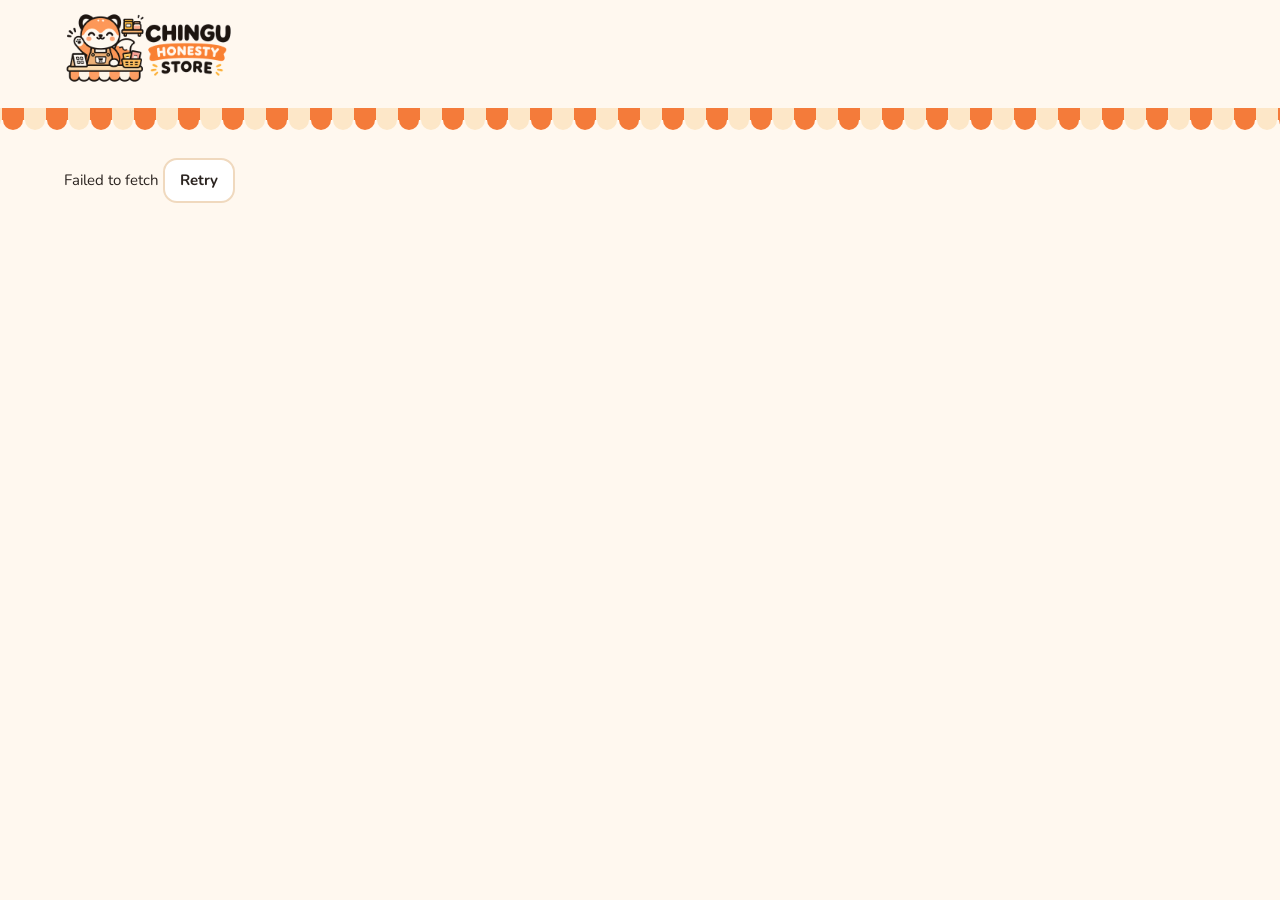
==== owner.html @ 3eaf0ccb "Rebrand to Chingu Honesty Store" ====
<!doctype html>
<html lang="en">
<meta charset="utf-8">
<meta name="viewport" content="width=device-width,initial-scale=1">
<meta name="theme-color" content="#F47B3A">
<title>Chingu Honesty Store · Owner</title>
<link rel="icon" type="image/png" href="favicon.png">
<link rel="apple-touch-icon" href="logo-mark.png">
<link rel="preconnect" href="https://fonts.googleapis.com">
<link rel="preconnect" href="https://fonts.gstatic.com" crossorigin>
<link href="https://fonts.googleapis.com/css2?family=Nunito:wght@500;600;700;800&display=swap" rel="stylesheet">
<link rel="stylesheet" href="styles.css">
<header>
  <a class="brand" href="./"><img src="logo.png" alt="Chingu Honesty Store"></a>
  <nav><a id="nav"></a></nav>
</header>
<main id="main">Loading store…</main>
<dialog id="dlg"></dialog>
<div id="toast" hidden role="status"></div>
<script src="config.js"></script>
<script src="vendor/supabase.js"></script>
<script src="vendor/qrcode.js"></script>
<script src="app.js"></script>
</html>
---- styles.css ----
:root {
  --orange: #F47B3A;
  --orange-bright: #F28C4A;
  --orange-ribbon: #F88030;
  --orange-deep: #C44E12;
  --orange-hover: #A83F0E;
  --cream: #FFF8EF;
  --cream-warm: #FDF3E7;
  --cream-dark: #FDE7C8;
  --peach: #FECFA0;
  --tan: #E8B98A;
  --tan-border: #F0D9BE;
  --yellow: #F6C344;
  --ink: #1E1E1E;
  --ink-soft: #2B2420;
  --muted: #7A5A3C;
  --white: #FFFFFF;
  --error: #9B3022;
  --shadow: 0 8px 24px rgba(43, 36, 32, 0.08);
}

* { box-sizing: border-box; }

body {
  margin: 0;
  background: var(--cream);
  color: var(--ink-soft);
  font: 15px/1.5 Nunito, "DM Sans", Arial, sans-serif;
}

header {
  display: flex;
  flex-wrap: wrap;
  align-items: center;
  gap: 12px;
  padding: 0;
  background: var(--cream);
  color: var(--ink);
}

.brand {
  display: flex;
  align-items: center;
  padding: 12px max(5vw, 18px);
  line-height: 0;
  text-decoration: none;
}

.brand img {
  height: 72px;
  width: auto;
  display: block;
}

header nav {
  margin-left: auto;
  padding: 12px max(5vw, 18px);
}

header a {
  color: var(--orange-deep);
  text-decoration: none;
  font-size: 14px;
  font-weight: 800;
}

header a:hover { color: var(--orange-hover); }

/* Orange-and-cream striped awning under the header, like the shop counter */
header::after {
  content: "";
  display: block;
  width: 100%;
  height: 22px;
  background-image: url("data:image/svg+xml,%3Csvg xmlns='http://www.w3.org/2000/svg' width='44' height='22' %3E%3Crect width='22' height='12' fill='%23F47B3A'/%3E%3Crect x='22' width='22' height='12' fill='%23FDE7C8'/%3E%3Ccircle cx='11' cy='12' r='10' fill='%23F47B3A'/%3E%3Ccircle cx='33' cy='12' r='10' fill='%23FDE7C8'/%3E%3C/svg%3E");
  background-repeat: repeat-x;
  background-size: 44px 22px;
  background-position: center top;
}

button, input, select, a { font: inherit; }
button, a { cursor: pointer; }

button, .btn {
  border: 2px solid var(--tan-border);
  background: var(--white);
  color: var(--ink-soft);
  border-radius: 14px;
  padding: 9px 15px;
  font-weight: 700;
  text-decoration: none;
}

button:hover, .btn:hover { border-color: var(--orange); }
button:disabled {
  opacity: 1;
  cursor: default;
  background: #E8D3B8;
  color: #7A5A3C;
  border-color: #E8D3B8;
}

main {
  max-width: 1500px;
  padding: 28px 5vw 70px;
  margin: auto;
}

.hero {
  border-radius: 24px;
  overflow: hidden;
  position: relative;
  isolation: isolate;
  background:
    radial-gradient(circle at 86% 50%, #FFD9A8 0 26%, transparent 58%),
    linear-gradient(118deg, var(--cream) 0%, var(--cream-dark) 48%, var(--peach) 100%);
  padding: 36px 5% 36px 4%;
  margin-bottom: 28px;
  border: 2px solid var(--tan-border);
  min-height: 230px;
}

.hero:before {
  content: "";
  position: absolute;
  inset: 6% 2% 6% 52%;
  background: url(logo-mark.png) right center / contain no-repeat;
  z-index: -1;
  pointer-events: none;
}

.hero .eyebrow,
.hero h1,
.hero p { position: relative; }

.hero h1 { max-width: 12em; }
.hero p { max-width: 26em; }

.eyebrow {
  font-size: 11px;
  font-weight: 800;
  letter-spacing: 2px;
  text-transform: uppercase;
  color: var(--orange-deep);
}

h1, h2, h3, p { margin: 0; }

h1, h2 {
  font-family: Nunito, "DM Sans", Arial, sans-serif;
  font-weight: 800;
  letter-spacing: -1.2px;
  color: var(--ink);
}

h1 {
  font-size: clamp(36px, 5vw, 64px);
  line-height: 1.08;
  margin: 9px 0;
}

.hero p { color: var(--ink-soft); font-weight: 600; }

.layout {
  display: grid;
  grid-template-columns: minmax(0, 1fr) minmax(275px, 30%);
  gap: 24px;
}

.heading, .row {
  display: flex;
  align-items: center;
  justify-content: space-between;
  gap: 12px;
}

.heading { margin-bottom: 14px; }
h2 { font-size: 33px; }

.search { width: min(46%, 320px); }

input, select {
  border: 2px solid var(--tan-border);
  border-radius: 12px;
  padding: 10px 12px;
  background: var(--white);
  color: var(--ink-soft);
  max-width: 100%;
}

input:focus, select:focus {
  outline: 3px solid var(--orange);
  outline-offset: 1px;
  border-color: var(--orange);
}

.chips {
  display: flex;
  gap: 7px;
  flex-wrap: wrap;
  margin: 0 0 17px;
}

.chips button {
  border-radius: 24px;
  font-size: 13px;
  padding: 7px 14px;
}

.active {
  background: var(--orange-bright);
  color: var(--ink);
  border-color: var(--orange-bright);
}

.primary {
  background: var(--orange-deep);
  color: var(--white);
  border-color: var(--orange-deep);
}

.primary:hover:not(:disabled),
.btn.primary:hover:not(:disabled) {
  background: var(--orange-hover);
  border-color: var(--orange-hover);
}

.chips button.active:hover { border-color: var(--orange-deep); }

.grid {
  display: grid;
  grid-template-columns: repeat(3, minmax(0, 1fr));
  gap: 15px;
}

.card, .panel, dialog {
  background: var(--white);
  border: 2px solid var(--tan-border);
  border-radius: 18px;
}

.card {
  overflow: hidden;
  box-shadow: var(--shadow);
}

.card img {
  width: 100%;
  height: clamp(120px, 12vw, 190px);
  object-fit: cover;
  display: block;
  background: var(--cream-warm);
}

.info { padding: 13px; }

.muted, small { color: var(--muted); }

.info h3 {
  font-size: 17px;
  line-height: 1.25;
  margin: 3px 0;
}

.info .row { margin-top: 10px; }

.add {
  background: var(--cream-dark);
  border: 0;
  padding: 5px 11px;
  color: var(--ink);
}

.add:hover { background: var(--peach); border-color: transparent; }

.panel {
  padding: 21px;
  align-self: start;
  box-shadow: var(--shadow);
}

.cart { position: sticky; top: 16px; }

.empty { text-align: center; padding: 30px 0; }

.empty svg {
  width: 54px;
  height: 54px;
  color: var(--tan);
  display: block;
  margin: 0 auto 10px;
}

.full { width: 100%; margin-top: 12px; }

.line {
  padding: 12px 0;
  border-bottom: 1px solid var(--tan-border);
}

.line button { padding: 2px 9px; }

.total { margin-top: 16px; font-size: 18px; }

.count {
  background: var(--yellow);
  color: var(--ink);
  padding: 3px 10px;
  border-radius: 20px;
  font-size: 12px;
  font-weight: 800;
}

.panel h2 { font-size: 27px; }

dialog {
  color: inherit;
  padding: 23px;
  width: min(450px, 94vw);
  max-height: 90vh;
  border: 2px solid var(--tan);
  box-shadow: 0 20px 50px rgba(43, 36, 32, 0.2);
}

dialog::backdrop { background: #2B2420CC; }

label {
  display: grid;
  gap: 4px;
  margin: 12px 0;
  font-size: 14px;
  font-weight: 700;
}

label input, label select { width: 100%; }

.qr {
  display: block;
  max-width: 210px;
  max-height: 220px;
  margin: 14px auto;
}

.error { color: var(--error); }

.notice {
  padding: 11px;
  background: var(--cream-warm);
  border: 2px solid var(--tan-border);
  border-radius: 12px;
  margin: 12px 0;
}

.dashboard { display: grid; gap: 16px; }

.metrics { display: flex; gap: 12px; flex-wrap: wrap; }
.metrics .panel { flex: 1; }
.metrics strong {
  display: block;
  font: 800 30px/1.1 Nunito, Arial, sans-serif;
  color: var(--orange-deep);
}

.bankrow, .productrow {
  display: flex;
  align-items: center;
  gap: 12px;
  flex-wrap: wrap;
}

.thumb {
  width: 50px;
  height: 50px;
  object-fit: cover;
  border-radius: 10px;
  background: var(--cream-warm);
}

.push { margin-left: auto; }

.float { display: none; }

#toast {
  position: fixed;
  bottom: 18px;
  left: 50%;
  transform: translateX(-50%);
  background: var(--ink-soft);
  color: var(--white);
  padding: 9px 16px;
  border-radius: 12px;
  z-index: 5;
  font-weight: 700;
}

button:focus-visible, a:focus-visible {
  outline: 3px solid var(--orange);
  outline-offset: 2px;
}

.authrow {
  display: flex;
  gap: 8px;
  flex-wrap: wrap;
  margin-top: 8px;
}

.who {
  font-size: 13px;
  color: var(--muted);
  margin-top: 10px;
}

.proofimg {
  display: block;
  max-width: 100%;
  max-height: 70vh;
  margin: 12px auto;
  border-radius: 8px;
}

@media (max-width: 950px) {
  .grid { grid-template-columns: repeat(2, minmax(0, 1fr)); }
}

@media (max-width: 720px) {
  main { padding: 15px 14px 85px; }
  .layout { display: block; }
  .brand img { height: 52px; }
  .hero { padding: 22px 16px 16px; min-height: 0; }
  .hero:before {
    inset: auto 6px 8px auto;
    width: 120px;
    height: 120px;
    left: auto;
  }
  .hero h1,
  .hero p { max-width: calc(100% - 126px); }
  .eyebrow { letter-spacing: 1.4px; }
  .hero p { font-size: 13px; }
  .hero h1 { font-size: 30px; }
  .grid { gap: 10px; }
  .card img { height: 145px; }
  .cart { margin-top: 20px; position: static; }
  .float {
    display: block;
    position: fixed;
    right: 16px;
    bottom: 14px;
    box-shadow: 0 4px 18px rgba(196, 78, 18, 0.35);
  }
  .heading { flex-wrap: wrap; }
  .search { width: 100%; }
  .info { padding: 10px; }
  h2 { font-size: 29px; }
}
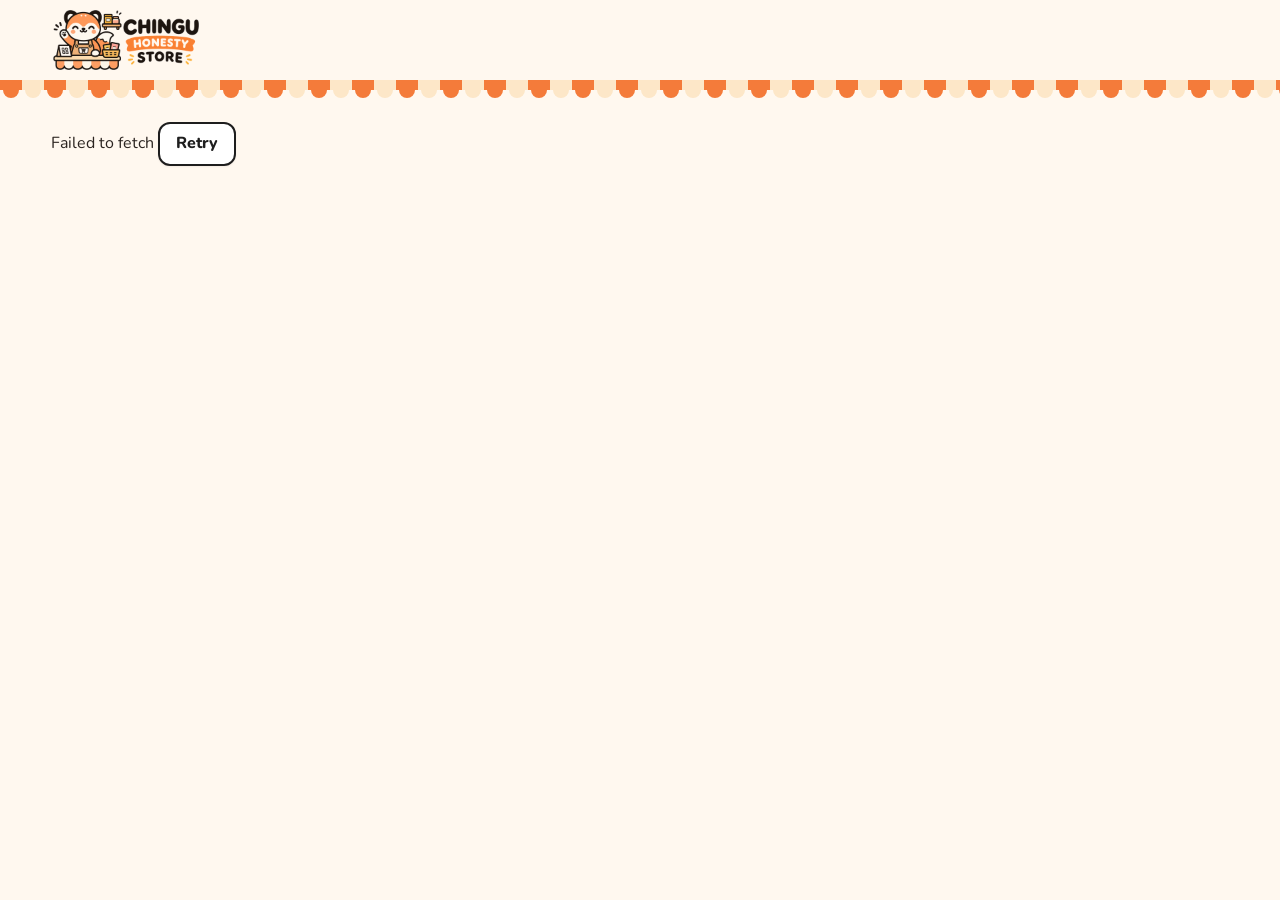
==== commit ca65127b: "Separate actions, filters, and navigation in the store UI. Primary, outline, text, and destructive c" ====
--- a/owner.html
+++ b/owner.html
@@ -1,5 +1,5 @@
 <!doctype html>
-<html lang="en">
+<html lang="en" class="is-owner">
 <meta charset="utf-8">
 <meta name="viewport" content="width=device-width,initial-scale=1">
 <meta name="theme-color" content="#F47B3A">
@@ -14,10 +14,13 @@
   <a class="brand" href="./"><img src="logo.png" alt="Chingu Honesty Store"></a>
   <nav><a id="nav"></a></nav>
 </header>
-<main id="main">Loading store…</main>
+<main id="main" aria-busy="true">
+  <div class="skeleton-grid" aria-hidden="true"><div class="sk sk-hero"></div><div class="sk-row"><div class="sk sk-card"></div><div class="sk sk-card"></div></div></div>
+</main>
 <dialog id="dlg"></dialog>
-<div id="toast" hidden role="status"></div>
+<div id="toast" class="toast" hidden role="status" aria-live="polite"></div>
 <script src="config.js"></script>
+<script src="store-logic.js"></script>
 <script src="vendor/supabase.js"></script>
 <script src="vendor/qrcode.js"></script>
 <script src="app.js"></script>
--- a/styles.css
+++ b/styles.css
@@ -1,109 +1,234 @@
 :root {
   --orange: #F47B3A;
   --orange-bright: #F28C4A;
-  --orange-ribbon: #F88030;
-  --orange-deep: #C44E12;
-  --orange-hover: #A83F0E;
+  --orange-deep: #B33E0E;
+  --orange-hover: #8E3009;
+  --orange-soft: #FFF1E4;
   --cream: #FFF8EF;
   --cream-warm: #FDF3E7;
   --cream-dark: #FDE7C8;
   --peach: #FECFA0;
   --tan: #E8B98A;
   --tan-border: #F0D9BE;
+  --line: #E7D3BC;
   --yellow: #F6C344;
   --ink: #1E1E1E;
   --ink-soft: #2B2420;
-  --muted: #7A5A3C;
+  --muted: #5C4030;
   --white: #FFFFFF;
   --error: #9B3022;
+  --error-soft: #FDECEA;
+  --ok: #1F7A46;
+  --ok-soft: #E7F6EC;
   --shadow: 0 8px 24px rgba(43, 36, 32, 0.08);
+  --shadow-sm: 0 1px 2px rgba(43, 36, 32, 0.06);
+  --space-1: 4px;
+  --space-2: 8px;
+  --space-3: 12px;
+  --space-4: 16px;
+  --space-5: 24px;
+  --space-6: 32px;
+  --radius: 14px;
+  --tap: 44px;
+  --font: Nunito, "DM Sans", Arial, sans-serif;
 }
 
 * { box-sizing: border-box; }
+[hidden] { display: none !important; }
 
 body {
   margin: 0;
   background: var(--cream);
   color: var(--ink-soft);
-  font: 15px/1.5 Nunito, "DM Sans", Arial, sans-serif;
+  font: 16px/1.5 var(--font);
 }
 
 header {
   display: flex;
-  flex-wrap: wrap;
   align-items: center;
-  gap: 12px;
-  padding: 0;
+  gap: var(--space-3);
   background: var(--cream);
-  color: var(--ink);
+  position: sticky;
+  top: 0;
+  z-index: 20;
 }
 
 .brand {
   display: flex;
   align-items: center;
-  padding: 12px max(5vw, 18px);
+  padding: 8px 16px 8px max(16px, 4vw);
   line-height: 0;
   text-decoration: none;
 }
 
-.brand img {
-  height: 72px;
-  width: auto;
-  display: block;
-}
+.brand img { height: 64px; width: auto; display: block; }
 
 header nav {
   margin-left: auto;
-  padding: 12px max(5vw, 18px);
-}
-
-header a {
-  color: var(--orange-deep);
-  text-decoration: none;
-  font-size: 14px;
-  font-weight: 800;
-}
-
-header a:hover { color: var(--orange-hover); }
-
-/* Orange-and-cream striped awning under the header, like the shop counter */
+  display: flex;
+  align-items: center;
+  gap: var(--space-2);
+  padding-right: max(16px, 4vw);
+}
+
 header::after {
   content: "";
   display: block;
   width: 100%;
-  height: 22px;
-  background-image: url("data:image/svg+xml,%3Csvg xmlns='http://www.w3.org/2000/svg' width='44' height='22' %3E%3Crect width='22' height='12' fill='%23F47B3A'/%3E%3Crect x='22' width='22' height='12' fill='%23FDE7C8'/%3E%3Ccircle cx='11' cy='12' r='10' fill='%23F47B3A'/%3E%3Ccircle cx='33' cy='12' r='10' fill='%23FDE7C8'/%3E%3C/svg%3E");
+  height: 18px;
+  background-image: url("data:image/svg+xml,%3Csvg xmlns='http://www.w3.org/2000/svg' width='44' height='18' %3E%3Crect width='22' height='10' fill='%23F47B3A'/%3E%3Crect x='22' width='22' height='10' fill='%23FDE7C8'/%3E%3Ccircle cx='11' cy='10' r='8' fill='%23F47B3A'/%3E%3Ccircle cx='33' cy='10' r='8' fill='%23FDE7C8'/%3E%3C/svg%3E");
   background-repeat: repeat-x;
-  background-size: 44px 22px;
-  background-position: center top;
-}
-
-button, input, select, a { font: inherit; }
-button, a { cursor: pointer; }
+  background-size: 44px 18px;
+  position: absolute;
+  left: 0;
+  right: 0;
+  bottom: -18px;
+  pointer-events: none;
+}
+
+body { padding-top: 0; }
+main { margin-top: 18px; }
+
+button, input, select, textarea, a { font: inherit; }
+button, a, summary { cursor: pointer; }
+
+button, .btn, .chip, .segbtn, .navitem, .icon-btn {
+  min-height: var(--tap);
+  border-radius: 12px;
+  font-weight: 800;
+  line-height: 1.2;
+}
 
 button, .btn {
-  border: 2px solid var(--tan-border);
-  background: var(--white);
+  display: inline-flex;
+  align-items: center;
+  justify-content: center;
+  gap: 8px;
+  border: 2px solid var(--ink);
+  background: var(--white);
+  color: var(--ink);
+  padding: 0 16px;
+  text-decoration: none;
+  box-shadow: var(--shadow-sm);
+}
+
+button:hover, .btn:hover { background: var(--cream-warm); }
+button:active, .btn:active { transform: translateY(1px); }
+button:disabled, .btn:disabled {
+  background: #EFE4D6;
+  color: #6B5344;
+  border-color: #E4D3C0;
+  box-shadow: none;
+  cursor: not-allowed;
+  transform: none;
+}
+button.is-loading { position: relative; color: transparent; }
+button.is-loading::after {
+  content: "";
+  position: absolute;
+  width: 18px;
+  height: 18px;
+  border: 3px solid currentColor;
+  border-right-color: transparent;
+  border-radius: 50%;
+  color: white;
+  animation: spin 0.7s linear infinite;
+}
+
+.btn-primary, button.primary, .primary {
+  background: var(--orange-deep);
+  color: var(--white);
+  border-color: var(--orange-deep);
+}
+.btn-primary:hover, button.primary:hover, .primary:hover { background: var(--orange-hover); border-color: var(--orange-hover); }
+.btn-primary:disabled, button.primary:disabled { background: #E4C3AE; color: #7A533F; border-color: #E4C3AE; }
+
+.btn-secondary { background: var(--white); color: var(--ink); border-color: var(--ink); }
+.btn-ghost, a.btn-ghost {
+  background: transparent;
+  color: var(--orange-deep);
+  border-color: transparent;
+  box-shadow: none;
+  padding-inline: 10px;
+}
+.btn-ghost:hover, a.btn-ghost:hover { background: var(--orange-soft); }
+
+.btn-danger {
+  background: var(--white);
+  color: var(--error);
+  border-color: var(--error);
+}
+.btn-danger:hover { background: var(--error-soft); }
+
+.icon-btn {
+  width: var(--tap);
+  min-width: var(--tap);
+  padding: 0;
+  border-radius: 12px;
+  background: var(--white);
+}
+
+.chip {
+  border: 2px solid transparent;
+  background: var(--cream-dark);
+  color: var(--ink);
+  border-radius: 999px;
+  padding: 0 14px;
+  box-shadow: none;
+  min-height: 40px;
+}
+.chip:hover { background: var(--peach); border-color: transparent; }
+.chip.active, .chip[aria-pressed="true"] {
+  background: var(--ink);
+  color: var(--white);
+  border-color: var(--ink);
+}
+.chip .count {
+  background: rgba(255, 255, 255, 0.22);
+  color: inherit;
+  border-radius: 999px;
+  padding: 0 7px;
+  font-size: 12px;
+  min-width: 1.4em;
+  text-align: center;
+}
+.chip:not(.active) .count { background: var(--white); color: var(--muted); }
+
+.seg {
+  display: inline-flex;
+  padding: 4px;
+  gap: 4px;
+  background: var(--cream-dark);
+  border-radius: 14px;
+}
+.segbtn {
+  border: 0;
+  background: transparent;
   color: var(--ink-soft);
-  border-radius: 14px;
-  padding: 9px 15px;
-  font-weight: 700;
-  text-decoration: none;
-}
-
-button:hover, .btn:hover { border-color: var(--orange); }
-button:disabled {
-  opacity: 1;
-  cursor: default;
-  background: #E8D3B8;
-  color: #7A5A3C;
-  border-color: #E8D3B8;
+  box-shadow: none;
+  border-radius: 10px;
+  min-height: 36px;
+  padding: 0 14px;
+}
+.segbtn.active {
+  background: var(--white);
+  color: var(--ink);
+  box-shadow: var(--shadow-sm);
+}
+
+.storechip {
+  border-radius: 999px;
+  background: var(--ink);
+  color: var(--white);
+  border-color: var(--ink);
+  min-height: 40px;
+  padding: 0 14px;
 }
 
 main {
-  max-width: 1500px;
-  padding: 28px 5vw 70px;
-  margin: auto;
+  max-width: 1480px;
+  padding: var(--space-5) max(16px, 4vw) 96px;
+  margin: 18px auto 0;
 }
 
 .hero {
@@ -114,343 +239,478 @@
   background:
     radial-gradient(circle at 86% 50%, #FFD9A8 0 26%, transparent 58%),
     linear-gradient(118deg, var(--cream) 0%, var(--cream-dark) 48%, var(--peach) 100%);
-  padding: 36px 5% 36px 4%;
-  margin-bottom: 28px;
-  border: 2px solid var(--tan-border);
-  min-height: 230px;
-}
-
+  padding: 36px 5% 32px 4%;
+  margin-bottom: var(--space-5);
+  border: 1px solid var(--line);
+  min-height: 210px;
+}
 .hero:before {
   content: "";
   position: absolute;
-  inset: 6% 2% 6% 52%;
+  inset: 8% 2% 8% 54%;
   background: url(logo-mark.png) right center / contain no-repeat;
   z-index: -1;
   pointer-events: none;
 }
-
-.hero .eyebrow,
-.hero h1,
-.hero p { position: relative; }
-
-.hero h1 { max-width: 12em; }
-.hero p { max-width: 26em; }
-
 .eyebrow {
+  font-size: 12px;
+  font-weight: 800;
+  letter-spacing: 0.14em;
+  text-transform: uppercase;
+  color: var(--orange-deep);
+  margin: 0 0 6px;
+}
+h1, h2, h3, p { margin: 0; }
+h1, h2 { font-weight: 800; letter-spacing: -0.03em; color: var(--ink); }
+h1 { font-size: clamp(32px, 4vw, 52px); line-height: 1.05; }
+h2 { font-size: 28px; }
+h3 { font-size: 18px; line-height: 1.25; }
+.muted, small { color: var(--muted); }
+.hint { display: block; font-size: 13px; font-weight: 600; color: var(--muted); margin-top: 2px; }
+
+.stickytop {
+  position: sticky;
+  top: 82px;
+  z-index: 8;
+  background: var(--cream);
+  backdrop-filter: blur(8px);
+  padding: 8px 0 10px;
+  margin-bottom: 8px;
+}
+.searchrow { display: flex; gap: var(--space-2); align-items: center; }
+.search, input[type="search"] { flex: 1; width: auto; }
+
+input, select, textarea {
+  border: 2px solid var(--line);
+  border-radius: 12px;
+  padding: 10px 12px;
+  background: var(--white);
+  color: var(--ink);
+  min-height: var(--tap);
+  max-width: 100%;
+}
+textarea { min-height: 96px; width: 100%; }
+input:focus, select:focus, textarea:focus, button:focus-visible, a:focus-visible, .chip:focus-visible {
+  outline: 3px solid var(--orange);
+  outline-offset: 2px;
+}
+
+.chips { display: flex; gap: 8px; overflow: auto; padding: 4px 2px 8px; margin: 0; }
+.heading, .row { display: flex; align-items: center; justify-content: space-between; gap: 12px; }
+.heading { margin-bottom: 8px; }
+.wrap { flex-wrap: wrap; justify-content: flex-end; }
+
+.layout {
+  display: grid;
+  grid-template-columns: minmax(0, 1fr) minmax(280px, 320px);
+  gap: var(--space-5);
+  align-items: start;
+}
+.grid { display: grid; grid-template-columns: repeat(3, minmax(0, 1fr)); gap: 16px; }
+
+.card, .panel, dialog {
+  background: var(--white);
+  border: 1px solid var(--line);
+  border-radius: 18px;
+  box-shadow: var(--shadow);
+}
+.card { overflow: hidden; }
+.card img { width: 100%; height: 168px; object-fit: cover; display: block; background: var(--cream-warm); }
+.info { padding: 12px 14px 14px; display: grid; gap: 4px; }
+.info .row { margin-top: 8px; align-items: end; }
+.price { display: flex; flex-wrap: wrap; align-items: baseline; gap: 6px; }
+.tag {
+  display: inline-flex;
+  align-items: center;
+  background: var(--orange);
+  color: var(--ink);
+  border-radius: 999px;
+  padding: 2px 8px;
   font-size: 11px;
   font-weight: 800;
-  letter-spacing: 2px;
-  text-transform: uppercase;
-  color: var(--orange-deep);
-}
-
-h1, h2, h3, p { margin: 0; }
-
-h1, h2 {
-  font-family: Nunito, "DM Sans", Arial, sans-serif;
+}
+.was { color: var(--muted); text-decoration: line-through; font-weight: 700; font-size: 14px; }
+.badge {
+  display: inline-flex;
+  align-items: center;
+  min-height: 24px;
+  border-radius: 999px;
+  padding: 0 8px;
+  font-size: 12px;
   font-weight: 800;
-  letter-spacing: -1.2px;
-  color: var(--ink);
-}
-
-h1 {
-  font-size: clamp(36px, 5vw, 64px);
-  line-height: 1.08;
-  margin: 9px 0;
-}
-
-.hero p { color: var(--ink-soft); font-weight: 600; }
-
-.layout {
-  display: grid;
-  grid-template-columns: minmax(0, 1fr) minmax(275px, 30%);
-  gap: 24px;
-}
-
-.heading, .row {
-  display: flex;
-  align-items: center;
-  justify-content: space-between;
-  gap: 12px;
-}
-
-.heading { margin-bottom: 14px; }
-h2 { font-size: 33px; }
-
-.search { width: min(46%, 320px); }
-
-input, select {
-  border: 2px solid var(--tan-border);
-  border-radius: 12px;
-  padding: 10px 12px;
-  background: var(--white);
-  color: var(--ink-soft);
-  max-width: 100%;
-}
-
-input:focus, select:focus {
-  outline: 3px solid var(--orange);
-  outline-offset: 1px;
-  border-color: var(--orange);
-}
-
-.chips {
-  display: flex;
-  gap: 7px;
-  flex-wrap: wrap;
-  margin: 0 0 17px;
-}
-
-.chips button {
-  border-radius: 24px;
-  font-size: 13px;
-  padding: 7px 14px;
-}
-
-.active {
-  background: var(--orange-bright);
-  color: var(--ink);
-  border-color: var(--orange-bright);
-}
-
-.primary {
-  background: var(--orange-deep);
-  color: var(--white);
-  border-color: var(--orange-deep);
-}
-
-.primary:hover:not(:disabled),
-.btn.primary:hover:not(:disabled) {
-  background: var(--orange-hover);
-  border-color: var(--orange-hover);
-}
-
-.chips button.active:hover { border-color: var(--orange-deep); }
-
-.grid {
-  display: grid;
-  grid-template-columns: repeat(3, minmax(0, 1fr));
-  gap: 15px;
-}
-
-.card, .panel, dialog {
-  background: var(--white);
-  border: 2px solid var(--tan-border);
-  border-radius: 18px;
-}
-
-.card {
-  overflow: hidden;
-  box-shadow: var(--shadow);
-}
-
-.card img {
-  width: 100%;
-  height: clamp(120px, 12vw, 190px);
-  object-fit: cover;
-  display: block;
-  background: var(--cream-warm);
-}
-
-.info { padding: 13px; }
-
-.muted, small { color: var(--muted); }
-
-.info h3 {
-  font-size: 17px;
-  line-height: 1.25;
-  margin: 3px 0;
-}
-
-.info .row { margin-top: 10px; }
-
-.add {
-  background: var(--cream-dark);
-  border: 0;
-  padding: 5px 11px;
-  color: var(--ink);
-}
-
-.add:hover { background: var(--peach); border-color: transparent; }
-
-.panel {
-  padding: 21px;
-  align-self: start;
-  box-shadow: var(--shadow);
-}
-
-.cart { position: sticky; top: 16px; }
-
-.empty { text-align: center; padding: 30px 0; }
-
-.empty svg {
-  width: 54px;
-  height: 54px;
-  color: var(--tan);
-  display: block;
-  margin: 0 auto 10px;
-}
-
-.full { width: 100%; margin-top: 12px; }
-
-.line {
-  padding: 12px 0;
-  border-bottom: 1px solid var(--tan-border);
-}
-
-.line button { padding: 2px 9px; }
-
-.total { margin-top: 16px; font-size: 18px; }
-
+  width: fit-content;
+}
+.badge.ok { background: var(--ok-soft); color: var(--ok); }
+.badge.low { background: #FFF4D6; color: #8A5A00; }
+.badge.out { background: var(--error-soft); color: var(--error); }
+
+.add, .stepper { margin-left: auto; }
+.stepper { display: inline-flex; align-items: center; gap: 2px; background: var(--cream-warm); border-radius: 12px; padding: 2px; }
+.stepper span { min-width: 1.5em; text-align: center; font-weight: 800; }
+.stepper .icon-btn { width: 36px; min-width: 36px; min-height: 36px; background: var(--white); }
+
+.panel { padding: 18px; }
+.cart { position: sticky; top: 168px; }
+.cart h2 { font-size: 22px; }
+.empty { text-align: center; padding: 28px 8px; display: grid; gap: 6px; }
+.line { padding: 12px 0; border-bottom: 1px solid var(--line); display: grid; gap: 4px; }
+.total { margin-top: 12px; font-size: 18px; }
 .count {
   background: var(--yellow);
   color: var(--ink);
-  padding: 3px 10px;
-  border-radius: 20px;
+  padding: 2px 8px;
+  border-radius: 999px;
   font-size: 12px;
   font-weight: 800;
 }
-
-.panel h2 { font-size: 27px; }
+.full { width: 100%; }
+.cartbar {
+  display: none;
+  position: fixed;
+  left: 16px;
+  right: 16px;
+  bottom: 14px;
+  z-index: 15;
+  background: var(--ink);
+  color: var(--white);
+  border-color: var(--ink);
+  border-radius: 16px;
+  min-height: 56px;
+  justify-content: space-between;
+  padding: 0 16px;
+  box-shadow: 0 10px 30px rgba(30, 30, 30, 0.28);
+}
+.cartbar strong { color: var(--peach); }
+
+.storegrid { display: grid; grid-template-columns: repeat(3, minmax(0, 1fr)); gap: 16px; }
+.storecard {
+  display: flex;
+  flex-direction: column;
+  align-items: flex-start;
+  gap: 8px;
+  text-align: left;
+  width: 100%;
+  padding: 22px;
+  min-height: 180px;
+  background: var(--white);
+  border: 1px solid var(--line);
+  box-shadow: var(--shadow);
+}
+.storecard h2 { font-size: 28px; }
+.storecard.remembered { border: 2px solid var(--orange-deep); background: var(--orange-soft); }
+.codepill {
+  display: inline-flex;
+  align-items: center;
+  background: var(--orange);
+  color: var(--ink);
+  font-weight: 800;
+  letter-spacing: 0.08em;
+  border-radius: 999px;
+  padding: 2px 10px;
+  font-size: 12px;
+}
+
+.carousel {
+  position: relative;
+  border-radius: 24px;
+  overflow: hidden;
+  margin-bottom: var(--space-4);
+  border: 1px solid var(--line);
+  background: var(--white);
+  box-shadow: var(--shadow);
+}
+.carousel .slide { display: block; width: 100%; padding: 0; border: 0; background: var(--cream-warm); box-shadow: none; min-height: 0; }
+.carousel img { width: 100%; height: 260px; object-fit: contain; background: var(--cream-warm); display: block; }
+.carousel img.ad-mobile { display: none; }
+.carousel .arrow {
+  position: absolute;
+  top: 108px;
+  width: var(--tap);
+  min-width: var(--tap);
+  border-radius: 50%;
+  background: var(--white);
+}
+.carousel .prev { left: 12px; }
+.carousel .next { right: 12px; }
+.dots { display: flex; gap: 8px; justify-content: center; padding: 10px; }
+.dots button {
+  width: 12px;
+  min-width: 12px;
+  height: 12px;
+  min-height: 12px;
+  padding: 0;
+  border-radius: 50%;
+  border: 0;
+  background: var(--tan);
+  box-shadow: none;
+}
+.dots button.active { background: var(--orange-deep); }
+
+.requestcard { display: flex; flex-direction: column; justify-content: center; gap: 8px; padding: 20px; background: var(--cream-warm); min-height: 220px; }
+.empty-state { padding: 28px 16px; text-align: center; display: grid; gap: 8px; justify-items: center; }
+
+.steps { list-style: none; margin: 8px 0 0; padding: 0; display: grid; gap: 8px; }
+.steps li { display: flex; gap: 10px; align-items: flex-start; font-weight: 700; }
+.steps b {
+  flex: 0 0 28px;
+  height: 28px;
+  border-radius: 50%;
+  background: var(--orange-deep);
+  color: white;
+  display: grid;
+  place-items: center;
+  font-size: 14px;
+}
+.dropzone {
+  display: grid;
+  gap: 6px;
+  place-items: center;
+  text-align: center;
+  border: 2px dashed var(--orange-deep);
+  background: var(--orange-soft);
+  border-radius: 16px;
+  padding: 18px;
+  min-height: 120px;
+  cursor: pointer;
+}
+.dropzone input { position: absolute; width: 1px; height: 1px; overflow: hidden; clip: rect(0 0 0 0); }
+.dropzone img { max-width: 100%; max-height: 180px; border-radius: 12px; }
+.checkline { display: flex; align-items: flex-start; gap: 10px; font-weight: 700; }
+.checkline input { width: 22px; height: 22px; min-height: 22px; flex: none; margin-top: 2px; }
+.receipt { width: 100%; border-radius: 12px; background: white; }
 
 dialog {
   color: inherit;
-  padding: 23px;
-  width: min(450px, 94vw);
-  max-height: 90vh;
-  border: 2px solid var(--tan);
-  box-shadow: 0 20px 50px rgba(43, 36, 32, 0.2);
-}
-
-dialog::backdrop { background: #2B2420CC; }
-
-label {
+  padding: 20px;
+  width: min(480px, 94vw);
+  max-height: min(88vh, 820px);
+  overflow: auto;
+  border: 1px solid var(--tan);
+}
+dialog.wide { width: min(760px, 96vw); }
+dialog::backdrop { background: rgba(30, 30, 30, 0.55); }
+dialog .row h2 { font-size: 24px; }
+.dialog-actions { display: flex; justify-content: flex-end; gap: 8px; margin-top: 16px; }
+label { display: grid; gap: 4px; margin: 12px 0; font-size: 14px; font-weight: 800; }
+label input, label select, label textarea { width: 100%; font-weight: 600; }
+.error { color: var(--error); font-weight: 800; min-height: 1.2em; }
+.notice { padding: 12px; background: var(--cream-warm); border-radius: 12px; margin: 8px 0; }
+
+.owner-layout { display: grid; grid-template-columns: 220px minmax(0, 1fr); gap: 20px; align-items: start; }
+.sidenav {
+  position: sticky;
+  top: 96px;
+  background: var(--white);
+  border: 1px solid var(--line);
+  border-radius: 18px;
+  padding: 14px;
+  box-shadow: var(--shadow);
+}
+.sidelist { display: grid; gap: 4px; }
+.navitem {
+  width: 100%;
+  justify-content: flex-start;
+  background: transparent;
+  border-color: transparent;
+  box-shadow: none;
+  color: var(--ink-soft);
+  border-radius: 12px;
+  padding: 0 12px;
+}
+.navitem:hover { background: var(--cream-warm); }
+.navitem.active {
+  background: var(--orange-soft);
+  color: var(--orange-deep);
+  box-shadow: inset 3px 0 0 var(--orange-deep);
+}
+.ownerbar { position: sticky; top: 82px; z-index: 7; background: var(--cream); padding-bottom: 8px; }
+.bottomnav { display: none; }
+.field { display: grid; gap: 4px; font-size: 12px; font-weight: 800; color: var(--muted); margin: 0; }
+.field select, .tools select, .tools input { min-width: 140px; }
+
+.tools { display: flex; flex-wrap: wrap; gap: 8px; align-items: end; margin: 8px 0 14px; }
+.kpis { display: grid; grid-template-columns: repeat(5, minmax(0, 1fr)); gap: 12px; margin-bottom: 12px; }
+.kpi {
+  text-align: left;
+  width: 100%;
   display: grid;
   gap: 4px;
-  margin: 12px 0;
-  font-size: 14px;
-  font-weight: 700;
-}
-
-label input, label select { width: 100%; }
-
-.qr {
-  display: block;
-  max-width: 210px;
-  max-height: 220px;
-  margin: 14px auto;
-}
-
-.error { color: var(--error); }
-
-.notice {
-  padding: 11px;
+  align-content: start;
+  padding: 14px;
+  background: var(--white);
+  border: 1px solid var(--line);
+  box-shadow: var(--shadow);
+  min-height: 104px;
+}
+.kpi strong { font-size: 26px; color: var(--orange-deep); letter-spacing: -0.03em; }
+.kpi small { font-weight: 800; }
+.up { color: var(--ok); font-weight: 800; }
+.down { color: var(--error); font-weight: 800; }
+.chartgrid { display: grid; grid-template-columns: 1fr 1fr; gap: 12px; }
+.bars { display: flex; align-items: flex-end; gap: 4px; height: 140px; margin-top: 12px; }
+.bar { flex: 1; min-width: 0; height: 100%; display: flex; flex-direction: column; justify-content: flex-end; align-items: center; }
+.bar i { display: block; width: 100%; background: linear-gradient(var(--orange-bright), var(--orange-deep)); border-radius: 6px 6px 0 0; min-height: 2px; }
+.bar span { font-size: 12px; font-weight: 800; color: var(--ink); height: 18px; }
+
+.tablewrap { overflow: auto; border: 1px solid var(--line); border-radius: 14px; }
+table.data { width: 100%; border-collapse: collapse; font-size: 14px; background: white; }
+table.data th {
+  position: sticky;
+  top: 0;
   background: var(--cream-warm);
-  border: 2px solid var(--tan-border);
-  border-radius: 12px;
-  margin: 12px 0;
-}
-
-.dashboard { display: grid; gap: 16px; }
-
-.metrics { display: flex; gap: 12px; flex-wrap: wrap; }
-.metrics .panel { flex: 1; }
-.metrics strong {
-  display: block;
-  font: 800 30px/1.1 Nunito, Arial, sans-serif;
+  text-align: left;
+  font-size: 12px;
+  color: var(--muted);
+  z-index: 1;
+}
+table.data th, table.data td { padding: 10px 8px; border-bottom: 1px solid var(--line); vertical-align: middle; }
+th .sort {
+  background: transparent;
+  border: 0;
+  box-shadow: none;
+  min-height: 32px;
+  padding: 0;
+  color: var(--muted);
+  font-size: 12px;
+  justify-content: flex-start;
+}
+th .sort[aria-sort="ascending"]::after { content: " ↑"; color: var(--orange-deep); }
+th .sort[aria-sort="descending"]::after { content: " ↓"; color: var(--orange-deep); }
+.linkish {
+  background: transparent;
+  border: 0;
+  box-shadow: none;
   color: var(--orange-deep);
-}
-
-.bankrow, .productrow {
+  min-height: 32px;
+  padding: 0;
+  text-decoration: underline;
+  text-underline-offset: 3px;
+}
+.row-actions { display: flex; flex-wrap: wrap; gap: 6px; }
+.row-actions button { min-height: 36px; padding: 0 10px; font-size: 13px; }
+.bulkbar {
+  position: sticky;
+  bottom: 12px;
+  z-index: 6;
   display: flex;
+  flex-wrap: wrap;
+  gap: 8px;
   align-items: center;
-  gap: 12px;
-  flex-wrap: wrap;
-}
-
-.thumb {
-  width: 50px;
-  height: 50px;
-  object-fit: cover;
-  border-radius: 10px;
-  background: var(--cream-warm);
-}
-
-.push { margin-left: auto; }
-
-.float { display: none; }
-
-#toast {
+  background: var(--ink);
+  color: white;
+  border-radius: 14px;
+  padding: 8px 12px;
+  margin: 8px 0;
+}
+.bulkbar button { min-height: 36px; }
+.invcards { display: grid; gap: 10px; }
+.productrow { display: flex; align-items: center; gap: 12px; }
+.thumb { width: 48px; height: 48px; object-fit: cover; border-radius: 10px; background: var(--cream-warm); }
+.banner-warn { background: #fff4e5; border: 1px solid var(--orange); border-radius: 14px; padding: 12px 14px; }
+.calc { display: grid; grid-template-columns: repeat(3, minmax(0, 1fr)); gap: 8px; }
+.stockedit { display: grid; grid-template-columns: 1fr 1fr; gap: 8px; padding-top: 8px; }
+.stockedit b { grid-column: 1 / -1; }
+.picklist { max-height: 180px; overflow: auto; display: grid; }
+.preview { width: 100%; height: 420px; border: 0; background: var(--cream); border-radius: 12px; }
+.adrow { cursor: grab; align-items: center; }
+.qr { display: block; max-width: 220px; margin: 12px auto; }
+.proofimg { display: block; max-width: 100%; max-height: 60vh; margin: 12px auto; border-radius: 8px; }
+.authrow { display: flex; gap: 8px; flex-wrap: wrap; }
+.who { font-size: 13px; color: var(--muted); margin-top: 8px; }
+.more-sheet {
+  position: fixed;
+  left: 12px;
+  right: 12px;
+  bottom: 76px;
+  z-index: 30;
+  background: white;
+  border-radius: 16px;
+  padding: 8px;
+  box-shadow: var(--shadow);
+  display: grid;
+  gap: 4px;
+}
+
+.toast {
   position: fixed;
   bottom: 18px;
   left: 50%;
   transform: translateX(-50%);
-  background: var(--ink-soft);
-  color: var(--white);
-  padding: 9px 16px;
+  background: var(--ink);
+  color: white;
+  padding: 12px 16px;
   border-radius: 12px;
-  z-index: 5;
-  font-weight: 700;
-}
-
-button:focus-visible, a:focus-visible {
-  outline: 3px solid var(--orange);
-  outline-offset: 2px;
-}
-
-.authrow {
-  display: flex;
-  gap: 8px;
-  flex-wrap: wrap;
-  margin-top: 8px;
-}
-
-.who {
-  font-size: 13px;
-  color: var(--muted);
-  margin-top: 10px;
-}
-
-.proofimg {
-  display: block;
-  max-width: 100%;
-  max-height: 70vh;
-  margin: 12px auto;
-  border-radius: 8px;
-}
-
-@media (max-width: 950px) {
+  z-index: 40;
+  font-weight: 800;
+  max-width: min(420px, 92vw);
+}
+.toast.ok { background: var(--ok); }
+.toast.error { background: var(--error); }
+
+.sk { background: linear-gradient(90deg, #F6E7D4 25%, #FFF8EF 37%, #F6E7D4 63%); background-size: 400% 100%; animation: shine 1.2s ease infinite; border-radius: 16px; }
+.skeleton-grid { display: grid; gap: 12px; }
+.sk-hero { height: 180px; }
+.sk-row { display: grid; grid-template-columns: repeat(3, 1fr); gap: 12px; }
+.sk-card { height: 220px; }
+
+@keyframes shine { 0% { background-position: 100% 0; } 100% { background-position: 0 0; } }
+@keyframes spin { to { transform: rotate(360deg); } }
+
+@media (max-width: 980px) {
   .grid { grid-template-columns: repeat(2, minmax(0, 1fr)); }
+  .kpis { grid-template-columns: repeat(3, minmax(0, 1fr)); }
+  .owner-layout { grid-template-columns: 1fr; }
+  .sidenav { display: none; }
+  .bottomnav {
+    display: flex;
+    position: fixed;
+    left: 0;
+    right: 0;
+    bottom: 0;
+    z-index: 25;
+    background: var(--white);
+    border-top: 1px solid var(--line);
+    padding: 6px 8px calc(6px + env(safe-area-inset-bottom));
+    gap: 4px;
+  }
+  .bottomnav button {
+    flex: 1;
+    min-width: 0;
+    min-height: 48px;
+    padding: 4px;
+    font-size: 12px;
+    border: 0;
+    box-shadow: none;
+    background: transparent;
+    flex-direction: column;
+  }
+  .bottomnav button.active { color: var(--orange-deep); background: var(--orange-soft); }
+  .is-owner main { padding-bottom: 120px; }
+  .cartbar { bottom: 78px; }
 }
 
 @media (max-width: 720px) {
-  main { padding: 15px 14px 85px; }
+  .brand img { height: 48px; }
+  header::after { height: 14px; bottom: -14px; }
+  main { padding: 16px 14px 120px; margin-top: 14px; }
+  .hero { padding: 20px 16px; min-height: 0; }
+  .hero:before { width: 96px; height: 96px; inset: auto 8px 8px auto; }
+  .hero h1, .hero p { max-width: calc(100% - 100px); }
+  h1 { font-size: 32px; }
+  h2 { font-size: 24px; }
+  .stickytop { top: 62px; }
+  .storegrid, .chartgrid, .calc, .kpis, .sk-row { grid-template-columns: 1fr; }
+  .kpis { grid-template-columns: repeat(2, minmax(0, 1fr)); }
   .layout { display: block; }
-  .brand img { height: 52px; }
-  .hero { padding: 22px 16px 16px; min-height: 0; }
-  .hero:before {
-    inset: auto 6px 8px auto;
-    width: 120px;
-    height: 120px;
-    left: auto;
-  }
-  .hero h1,
-  .hero p { max-width: calc(100% - 126px); }
-  .eyebrow { letter-spacing: 1.4px; }
-  .hero p { font-size: 13px; }
-  .hero h1 { font-size: 30px; }
+  .cart { position: static; margin-top: 16px; }
+  .cartbar { display: flex; }
+  .carousel img { height: 180px; }
+  .carousel .arrow { top: 68px; }
+  .carousel img.ad-desktop { display: none; }
+  .carousel img.ad-mobile { display: block; }
   .grid { gap: 10px; }
-  .card img { height: 145px; }
-  .cart { margin-top: 20px; position: static; }
-  .float {
-    display: block;
-    position: fixed;
-    right: 16px;
-    bottom: 14px;
-    box-shadow: 0 4px 18px rgba(196, 78, 18, 0.35);
-  }
-  .heading { flex-wrap: wrap; }
-  .search { width: 100%; }
-  .info { padding: 10px; }
-  h2 { font-size: 29px; }
-}
+  .card img { height: 120px; }
+  .tools input, .tools select, .field select { width: 100%; }
+  .ownerbar { top: 62px; }
+  .toast { bottom: 84px; }
+}
